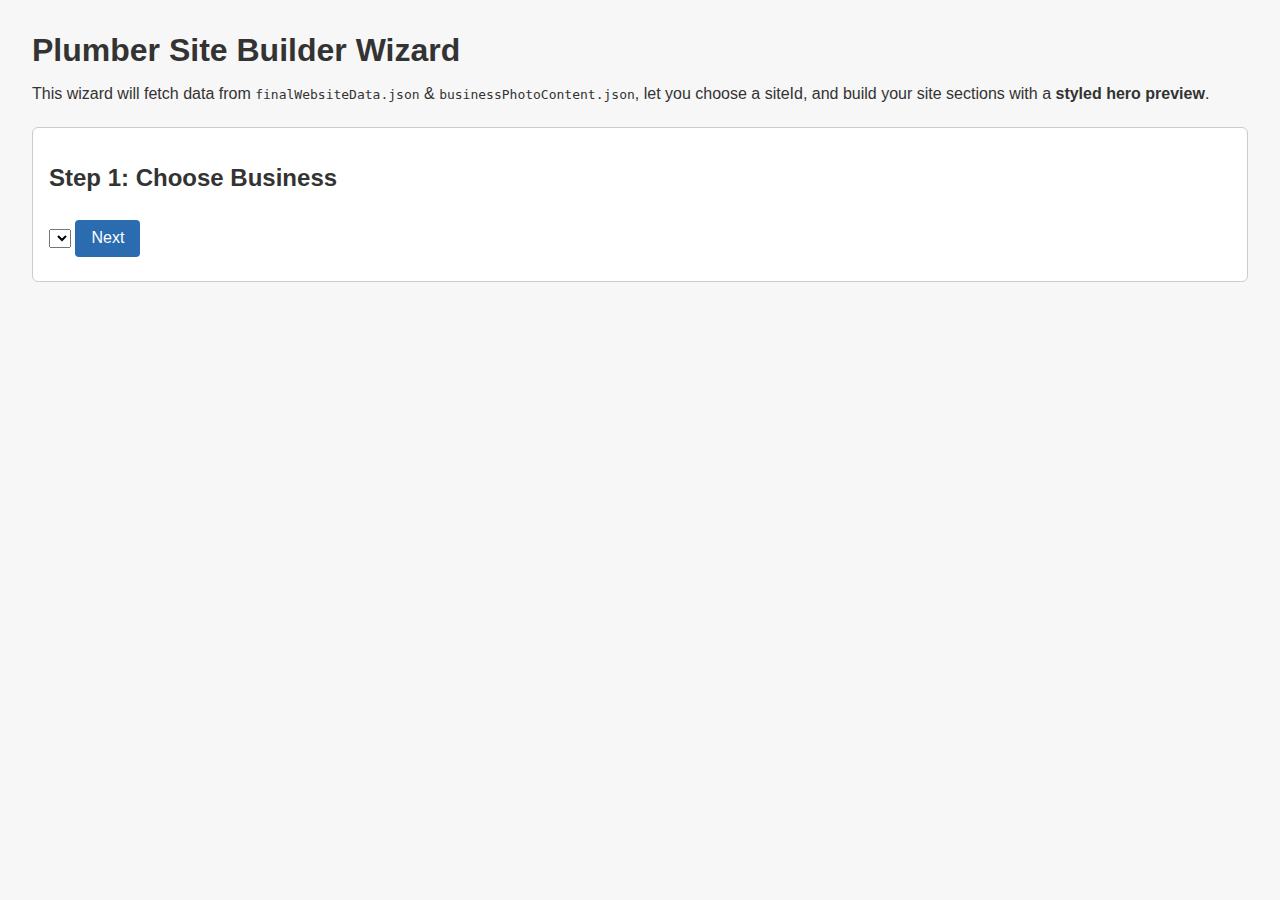
==== builder.html @ fa5ebc2c "Initial commit with a more styled hero wizard" ====
<!DOCTYPE html>
<html lang="en">
<head>
  <meta charset="UTF-8" />
  <title>Plumber Site Builder Wizard</title>
  <link rel="stylesheet" href="style.css">
</head>
<body>

<h1>Plumber Site Builder Wizard</h1>
<p>
  This wizard will fetch data from 
  <code>finalWebsiteData.json</code> & 
  <code>businessPhotoContent.json</code>, 
  let you choose a siteId, and build your site sections with 
  a <strong>styled hero preview</strong>.
</p>

<!-- Step 1: Choose siteId -->
<div id="wizardStep1" class="step-container">
  <h2>Step 1: Choose Business</h2>
  <select id="siteIdSelect"></select>
  <button id="step1Next" class="nav-button">Next</button>
</div>

<!-- Step 2: Hero Builder (with styled preview) -->
<div id="wizardStep2" class="step-container hidden">
  <h2>Step 2: Hero Builder</h2>
  
  <!-- We'll show one slide at a time with next/prev to cycle through images -->
  <div id="heroPreview" class="hero-preview">
    <div class="hero-slide" id="heroSlide" style="background-image: none;">
      <div class="hero-overlay">
        <input type="text" class="cta-input" id="ctaInput" placeholder="Edit your call-to-action here" />
      </div>
    </div>
  </div>
  
  <div class="hero-controls">
    <button id="prevHeroBtn" class="nav-button">Prev</button>
    <span id="heroSlideIndex"></span>
    <button id="nextHeroBtn" class="nav-button">Next</button>
  </div>
  
  <button id="step2Back" class="nav-button">Back</button>
  <button id="step2Next" class="nav-button">Next</button>
</div>

<!-- Step 3: About Section -->
<div id="wizardStep3" class="step-container hidden">
  <h2>Step 3: About Us</h2>
  <textarea id="aboutText" rows="6" cols="50"></textarea>
  <button id="step3Back" class="nav-button">Back</button>
  <button id="step3Next" class="nav-button">Next</button>
</div>

<!-- Step 4: Final Preview (placeholder) -->
<div id="wizardStep4" class="step-container hidden">
  <h2>Preview & Publish</h2>
  <div id="previewArea" style="border:1px solid #ccc; padding:1rem; min-height:200px;"></div>
  <button id="step4Back" class="nav-button">Back</button>
  <button id="finishBtn" class="nav-button">Finish & Download</button>
</div>

<script src="builder.js"></script>
</body>
</html>
---- style.css ----
/* Basic wizard and hero styling */

body {
  font-family: sans-serif;
  margin: 2rem;
  background: #f7f7f7;
  color: #333;
}

h1 {
  margin-bottom: 1rem;
}

.nav-button {
  background: #2b6cb0;
  color: #fff;
  border: none;
  padding: 0.6rem 1rem;
  margin: 0.5rem 0;
  font-size: 1rem;
  cursor: pointer;
  border-radius: 4px;
}

.hidden {
  display: none;
}

.step-container {
  margin: 1.5rem 0;
  padding: 1rem;
  border: 1px solid #ccc;
  border-radius: 6px;
  background: #fff;
}

.hero-preview {
  position: relative;
  width: 100%;
  max-width: 600px;
  height: 300px;
  margin: 1rem auto;
  overflow: hidden;
  border: 1px solid #ddd;
  border-radius: 6px;
}

.hero-slide {
  position: absolute;
  top: 0;
  left: 0;
  right: 0;
  bottom: 0;
  background-size: cover;
  background-position: center;
}

.hero-overlay {
  position: absolute;
  bottom: 20px;
  left: 20px;
  right: 20px;
  background: rgba(0,0,0,0.4);
  color: #fff;
  padding: 0.5rem;
  border-radius: 4px;
}

.cta-input {
  width: 100%;
  padding: 0.4rem;
  border: none;
  border-radius: 3px;
}

.hero-controls {
  text-align: center;
  margin-bottom: 1rem;
}

#heroSlideIndex {
  margin: 0 1rem;
  font-weight: bold;
}
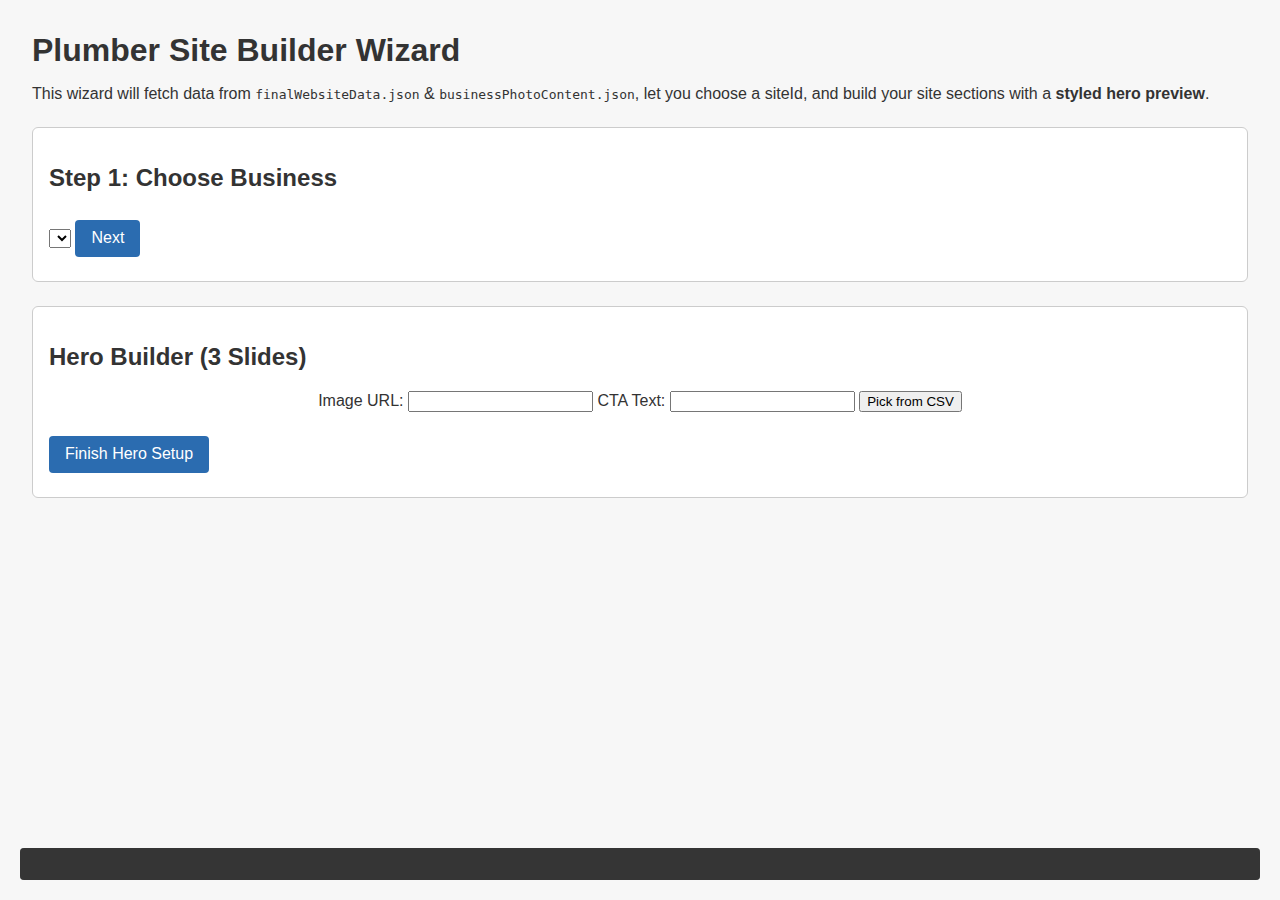
==== commit 9c38fbe7: "Update builder.html" ====
--- a/builder.html
+++ b/builder.html
@@ -23,28 +23,73 @@
   <button id="step1Next" class="nav-button">Next</button>
 </div>
 
-<!-- Step 2: Hero Builder (with styled preview) -->
-<div id="wizardStep2" class="step-container hidden">
-  <h2>Step 2: Hero Builder</h2>
+<!-- Step: Hero Builder -->
+<div id="heroBuilderStep" class="step-container">
+  <h2>Hero Builder (3 Slides)</h2>
   
-  <!-- We'll show one slide at a time with next/prev to cycle through images -->
-  <div id="heroPreview" class="hero-preview">
-    <div class="hero-slide" id="heroSlide" style="background-image: none;">
-      <div class="hero-overlay">
-        <input type="text" class="cta-input" id="ctaInput" placeholder="Edit your call-to-action here" />
+  <div class="hero" id="heroPreview">
+    <div class="slides">
+      <div class="slide active" data-slide-index="0">
+        <div class="hero-overlay">
+          <p class="hero-desc" data-hero-cta="0"></p>
+          <a href="tel:" class="hero-cta">
+            <i class="fas fa-phone"></i>
+            <strong><span data-phone></span></strong>
+          </a>
+        </div>
+      </div>
+      <div class="slide" data-slide-index="1">
+        <div class="hero-overlay">
+          <p class="hero-desc" data-hero-cta="1"></p>
+          <a href="tel:" class="hero-cta">
+            <i class="fas fa-phone"></i>
+            <strong><span data-phone></span></strong>
+          </a>
+        </div>
+      </div>
+      <div class="slide" data-slide-index="2">
+        <div class="hero-overlay">
+          <p class="hero-desc" data-hero-cta="2"></p>
+          <a href="tel:" class="hero-cta">
+            <i class="fas fa-phone"></i>
+            <strong><span data-phone></span></strong>
+          </a>
+        </div>
       </div>
     </div>
   </div>
-  
+
   <div class="hero-controls">
-    <button id="prevHeroBtn" class="nav-button">Prev</button>
-    <span id="heroSlideIndex"></span>
-    <button id="nextHeroBtn" class="nav-button">Next</button>
+    <div class="slide-control" data-idx="0">
+      <label>Image URL:</label>
+      <input type="text" class="image-url-input" data-idx="0" />
+      <label>CTA Text:</label>
+      <input type="text" class="cta-text-input" data-idx="0" />
+      <button class="openGalleryBtn" data-idx="0">Pick from CSV</button>
+    </div>
+
+    <div class="slide-control" data-idx="1">
+      <!-- same structure for slide 1 -->
+    </div>
+
+    <div class="slide-control" data-idx="2">
+      <!-- same structure for slide 2 -->
+    </div>
   </div>
-  
-  <button id="step2Back" class="nav-button">Back</button>
-  <button id="step2Next" class="nav-button">Next</button>
+
+  <button id="finishHeroBtn" class="nav-button">Finish Hero Setup</button>
 </div>
+
+<!-- MODAL for CSV Photos -->
+<div id="photoModal" class="modal hidden">
+  <div class="modal-content">
+    <h2>Select an Image</h2>
+    <button id="closePhotoModal" class="close-btn">X</button>
+    <div id="photoGallery" class="photo-gallery"></div>
+  </div>
+</div>
+
+
 
 <!-- Step 3: About Section -->
 <div id="wizardStep3" class="step-container hidden">
